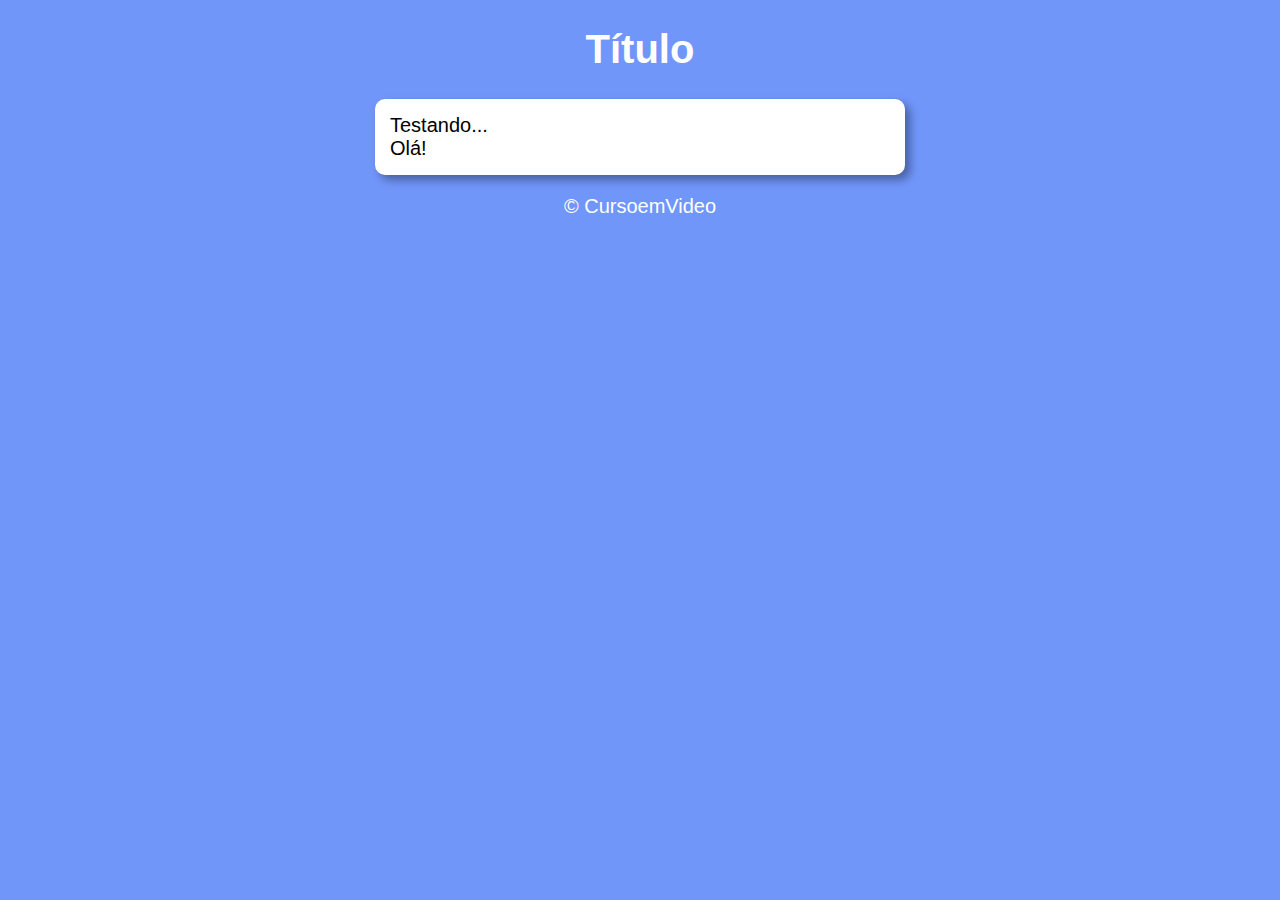
==== aula012ex/ex014/modelo.html @ ea3f98b8 "aula de js 13" ====
<!DOCTYPE html>
<html lang="pt-br">
<head>
    <meta charset="UTF-8">
    <meta http-equiv="X-UA-Compatible" content="IE=edge">
    <meta name="viewport" content="width=device-width, initial-scale=1.0">
    <title>Modelo de Exercício</title>
    <link rel="stylesheet" href="css.css">
</head>
<body>
    <header>
        <h1>Título</h1>
    </header>
    <section>
        <div>
            Testando...
        </div>
        <div>
            Olá!
        </div>
    </section>
    <footer>
        <p>&copy; CursoemVideo</p>
    </footer>
    <script src="script.js"></script>
</body>
</html>
---- aula012ex/ex014/css.css ----
body {
    background-color: rgb(113, 150, 250);
    font: normal 15pt arial;
}

header {
    color: white;
    text-align: center;
}

section {
    background-color: white;
    border-radius: 10px;
    padding: 15px;
    width: 500px;
    margin: auto;
    box-shadow: 5px 5px 10px rgba(0, 0, 0, 0.363);
}

footer {
    color: white;
    text-align: center;
}
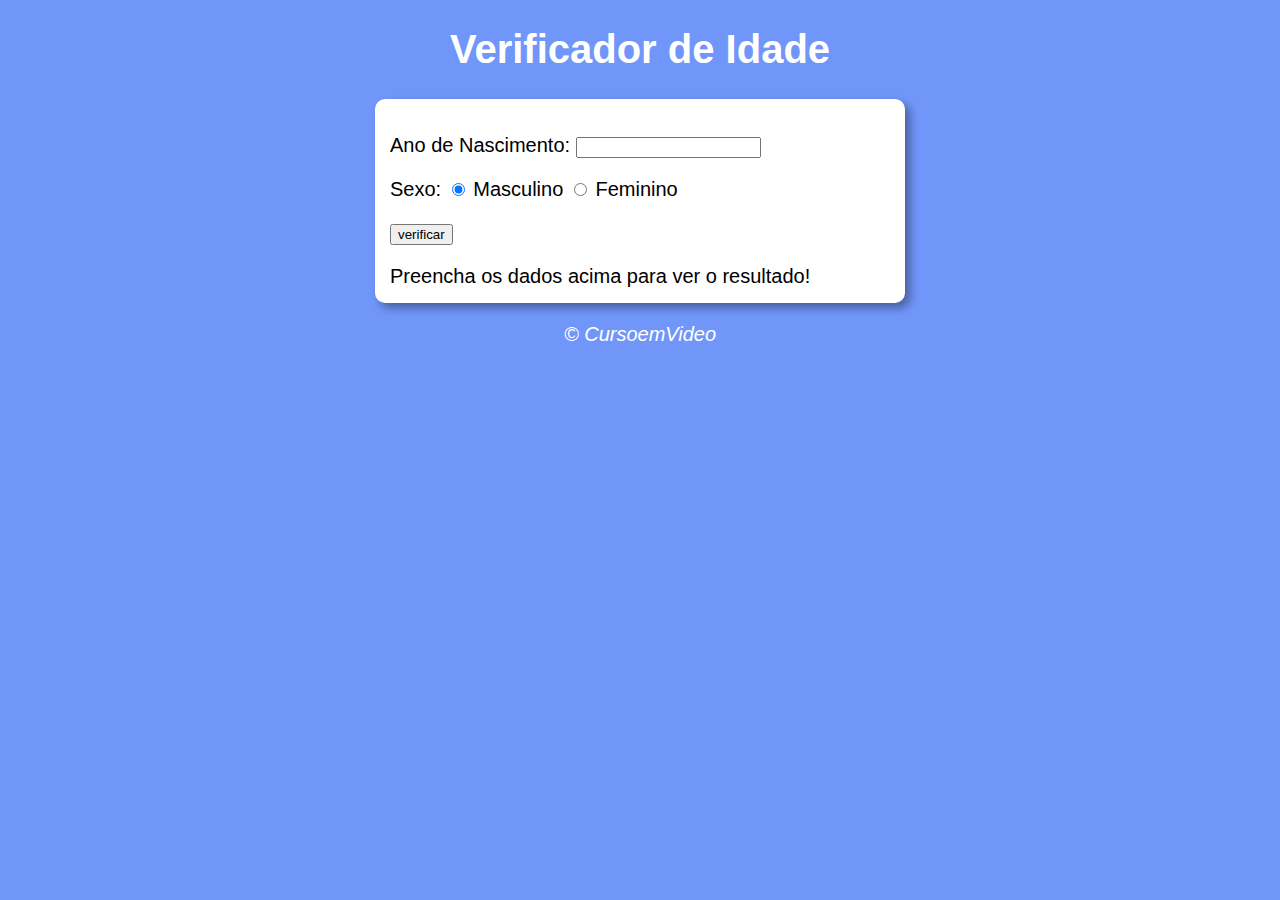
==== commit 35cab903: "exercicio de javascript" ====
--- a/aula012ex/ex014/modelo.html
+++ b/aula012ex/ex014/modelo.html
@@ -4,20 +4,32 @@
     <meta charset="UTF-8">
     <meta http-equiv="X-UA-Compatible" content="IE=edge">
     <meta name="viewport" content="width=device-width, initial-scale=1.0">
-    <title>Modelo de Exercício</title>
+    <title>Verificador de Idade</title>
     <link rel="stylesheet" href="css.css">
+    <link rel="stylesheet" href="script.js">
 </head>
 <body>
     <header>
-        <h1>Título</h1>
+        <h1>Verificador de Idade</h1>
     </header>
     <section>
         <div>
-            Testando...
+            <p>Ano de Nascimento:
+                <input type="number" name="txtano" id="txtano" min="0">
+            </p>
+            <p>Sexo:
+                <input type="radio" name="radsex" id="masc" checked>
+                <label for="masc">Masculino</label>
+                <input type="radio" name="radsex" id="fem">
+                <label for="fem">Feminino</label>
+            </p>
+            <p>
+                <input type="button" value="verificar" onclick="verificar">
+            </p>
         </div>
-        <div>
-            Olá!
-        </div>
+        <div id="res">
+            Preencha os dados acima para ver o resultado!
+        </div> 
     </section>
     <footer>
         <p>&copy; CursoemVideo</p>
--- a/aula012ex/ex014/css.css
+++ b/aula012ex/ex014/css.css
@@ -20,4 +20,5 @@
 footer {
     color: white;
     text-align: center;
+    font-style: italic;
 }